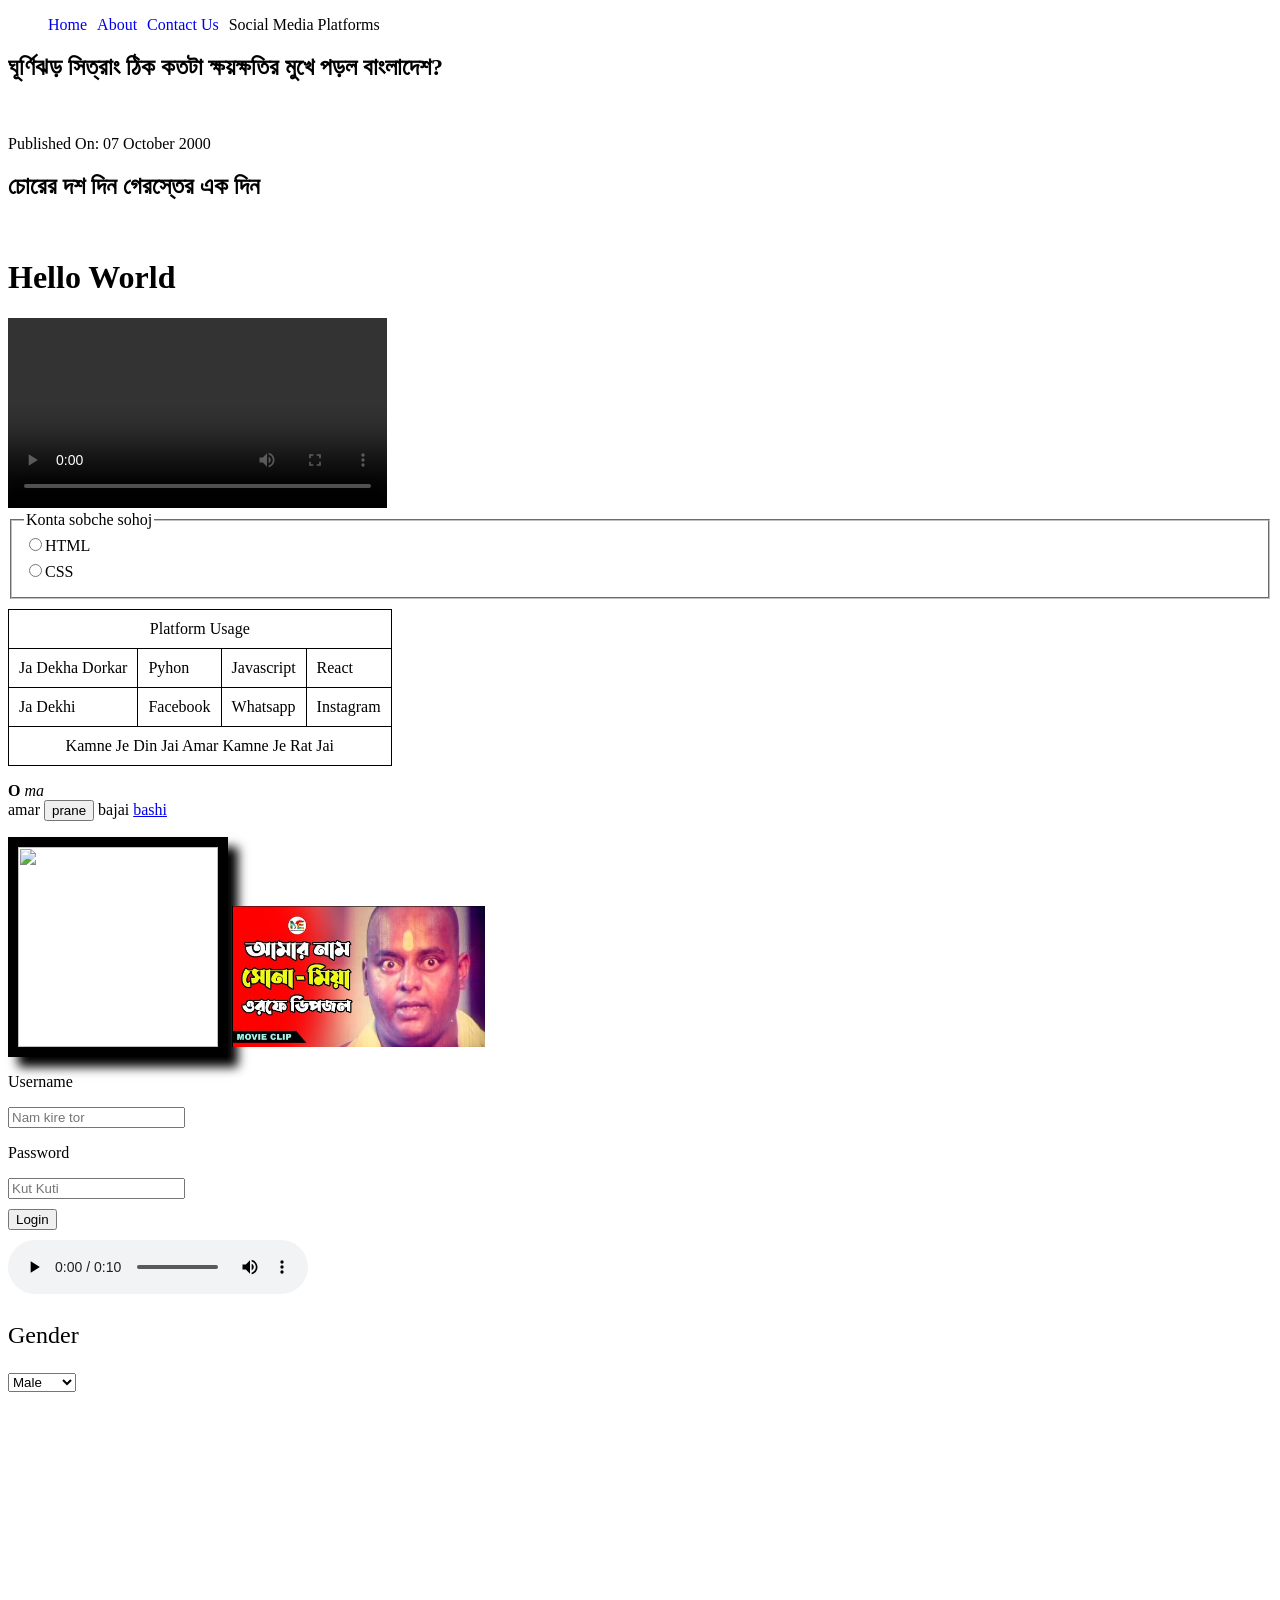
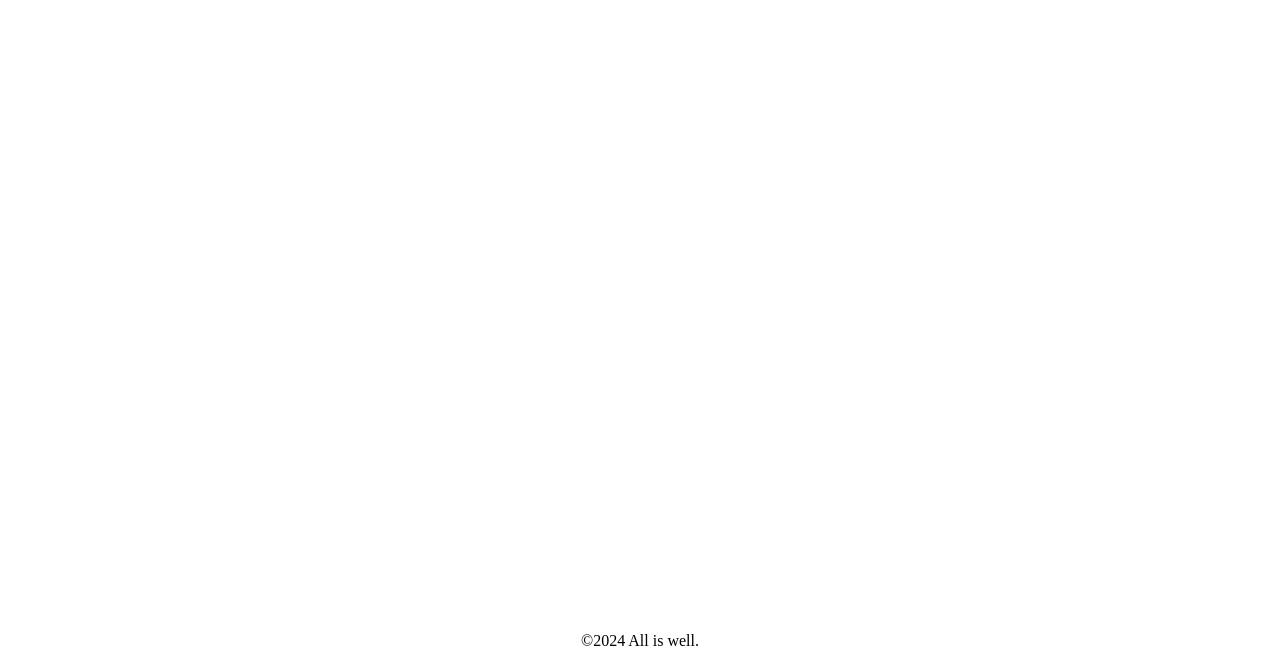
==== index.html @ 7460ce53 "nested" ====
<!DOCTYPE html>
<html lang="en">
<Head>
    <link rel="shortcut icon" href="icon.png" type="image/x-icon">
    <meta charset="UTF-8">
    <meta name="viewport" content="width=device-width, initial-scale=1.0">
    <title>Document</title>
    <title>Safin's Website</title>
    <link rel="stylesheet" href="style.css">
</head>
<body>
    <header>
        <nav>
            <ul>
                <li><a href="https://lh4.googleusercontent.com/proxy/v1Wdevp8mhg9aJlj54BKhjoPoRNLS_tbBX9Xky_tD5xveoHpwlW1k8zqFeaOGdZ6QMegIuy0GpU3fyIV5kY_n-kcK5vbFTVL8yssZ-4zGS1zYEEc2CpP0D5Kq6JPd0Hv2NAMqw">Home</a></li>
                <li><a href="https://encrypted-tbn0.gstatic.com/images?q=tbn:ANd9GcSo-8mjNae1LgYBU88Gi7bBDrqhJm6sW-gtSw&s">About</a></li>
                <li><a href="https://encrypted-tbn0.gstatic.com/images?q=tbn:ANd9GcTFYBenEjBP8RnsSHx1KmtR3Q2F3TvEbZ5gXw&s">Contact Us</a> </li>
                <li>Social Media Platforms 
                    <ul class="dropdown">
                    <li><a href="https://www.linkedin.com/in/ai-powered-social-selling-expert/">Linkedin</li>
                          
              <li><a href="https://www.facebook.com/junaidahmed.safin/">Facebook</a>
            
               <ul class="dropdown"><li> <a href="https://www.facebook.com/photo/?fbid=3526757797559113&set=a.1552734041628175">Facebook Cover</a>
            
                <ul class="dropdown"><li><a href="https://www.facebook.com/photo/?fbid=3201618736739689&set=a.1552734041628175">Toon App</a></li>
                    <li><a href="https://www.facebook.com/photo/?fbid=1704507863117458&set=a.1552734041628175">Thumbs Up</a></li>
                    <li><a href="https://www.facebook.com/photo/?fbid=1985966804971561&set=a.1552734041628175">Fear Of Books</a></li> 

                    </ul>
            
            </ul></li>
            
            
            </li>
                             </ul>

                    </ul>
                </nav>
    <main><article><h2>ঘূর্ণিঝড় সিত্রাং ঠিক কতটা ক্ষয়ক্ষতির মুখে পড়ল বাংলাদেশ?</h2><img src="https://i0.wp.com/www.memelate.com/wp-content/uploads/2022/10/Sitrang-Cyclone-Meme-Template-Coxsbazar.png?fit=450%2C338&ssl=1" alt=""><p> <time datetime="07-08-2000">Published On: 07 October 2000</time></p></article>
    <section><h2>চোরের দশ দিন গেরস্তের এক দিন</h2><img width="30%" src="https://i0.wp.com/www.memelate.com/wp-content/uploads/2022/11/chor-dancer-somoy-news.png?fit=1020%2C561&ssl=1" alt=""></section></main></header>
    <h1>Hello World</h1>
    <video controls src="developer.mp4" width="30%"></video>
    <fieldset><legend>Konta sobche sohoj</legend><label for="Html"><input type="radio" name="HTML" id="Html">HTML</label><br><label for="CSS"><input type="radio" name="HTML" id="Html">CSS</label></fieldset>
    <table>
   <thead><td colspan="4">Platform Usage</td><tfoot><tbody><tr><td>Ja Dekha Dorkar</td><td>Pyhon</td>
   <td>Javascript</td><td>React</td></tr><tr><td>Ja Dekhi</td><td>Facebook</td>
   <td>Whatsapp</td>
   <td>Instagram</td></tr></tbody><tfoot><td colspan="4">Kamne Je Din Jai Amar Kamne Je Rat Jai</td></tfoot></thead></table>
    <p><b>O</b> <i>ma</i> <br>amar <button>prane</button> bajai <a href="https://www.google.com/url?sa=i&url=https%3A%2F%2Fwww.ubuy.com.bd%2Fen%2Fproduct%2F1O7R9SPQ-royaltyroute-professional-bamboo-flute-indian-flute-c-tune-wood-wind-music-instrument-length-18-inch&psig=AOvVaw0DyDe3O0C8xB5o4jObmRyi&ust=1719997478969000&source=images&cd=vfe&opi=89978449&ved=0CBEQjRxqFwoTCLCyxoeAiIcDFQAAAAAdAAAAABAE">bashi</a></p>
    <img id="border" src="C:\Users\safin\Desktop\WebDevelopment\pranerbasi.jpeg"width="200" 
    height="200">
        <img src="dipjol.png" alt="" width=20%>
    <p>Username</p>
    <input type="text" placeholder="Nam kire tor">
    <p>Password</p><input type="password" placeholder="Kut Kuti"><br>
    <button style="margin-top: 10px;">Login</button><br>

<audio style="margin-top: 10px;" controls src="kutkutil.mp3"></audio>

    <br><p id="gender" style="font-size: x-large;">Gender</p><select style="margin-bottom: 100px ;" name="" id="">
        <option value="male">Male</option>
        <option value="female">Female</option>
        <option value="Lgbtq">LGBTQ</option>
    </select><br>
    <iframe height="720px" width=1280px src="https://www.youtube.com/embed/w8wrUEM_jGU" title="SHEZAN - BAAP MODE | Killaz Kulture" frameborder="0" allow="accelerometer; autoplay; clipboard-write; encrypted-media; gyroscope; picture-in-picture; web-share" referrerpolicy="strict-origin-when-cross-origin" allowfullscreen></iframe>
    <footer><p>&copy;2024 All is  well.</p></footer>
</body>
</html>
---- style.css ----
#border{ box-shadow: 10px 10px 10px; border: solid 10px;
    animation: color 5s infinite linear;
  
  }
  @keyframes color {
    12.5% {
      color: #FF0000;
    }
    25% {
      color: #FFA500;
    }
    37.5% {
      color: #FFFF00;
    }
    50% {
      color: #7FFF00;
    }
    62.5% {
      color: #00FFFF;
    }
    75% {
      color: #0000FF;
    }
    87.5% {
      color: #9932CC;
    }
    100% {
      color: #FF1493;
    }
  }
          #gender {
    animation: color 5s infinite linear;
  
  }
  @keyframes color {
    12.5% {
      color: #FF0000;
    }
    25% {
      color: #FFA500;
    }
    37.5% {
      color: #FFFF00;
    }
    50% {
      color: #7FFF00;
    }
    62.5% {
      color: #00FFFF;
    }
    75% {
      color: #0000FF;
    }
    87.5% {
      color: #9932CC;
    }
    100% {
      color: #FF1493;
    }
  }
nav > ul > li {display: inline;margin-right: 10px;}
nav > ul > li > a {text-decoration: none;}
#Html {margin-bottom: 10px;}
footer {text-align: center;margin: 10px;}
table{border-collapse: collapse;}
td {border: 1px solid black;padding: 10px;}
thead{text-align: center;}
fieldset {margin-bottom: 10px;}
tfoot{text-align: center;}
nav > ul > li :hover{background-color: rgba(102, 51, 153, 0.342);}
nav > ul {display: flex;}
.dropdown {display: none;list-style: none;}

nav ul li :hover {display: block;}

nav  ul :hover > .dropdown {display: block;}

nav  ul :hover > .dropdown {display: block;}
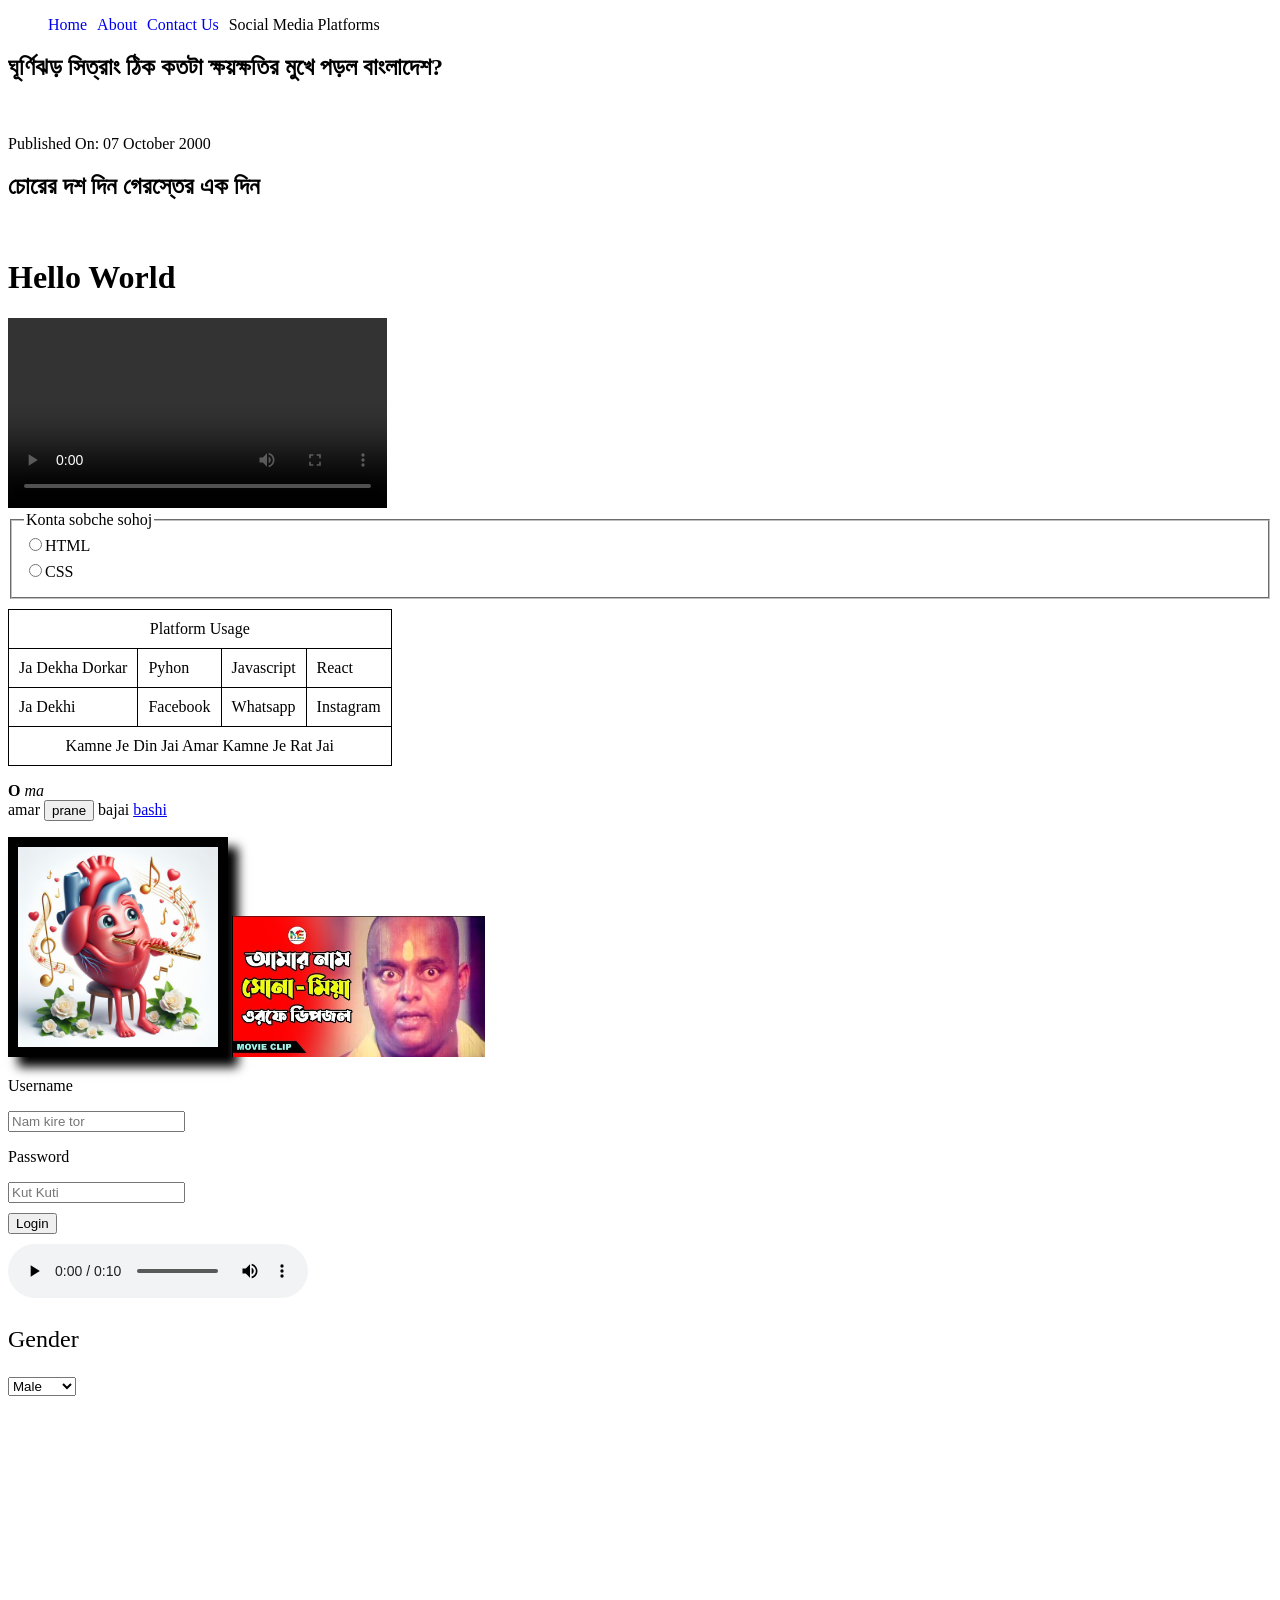
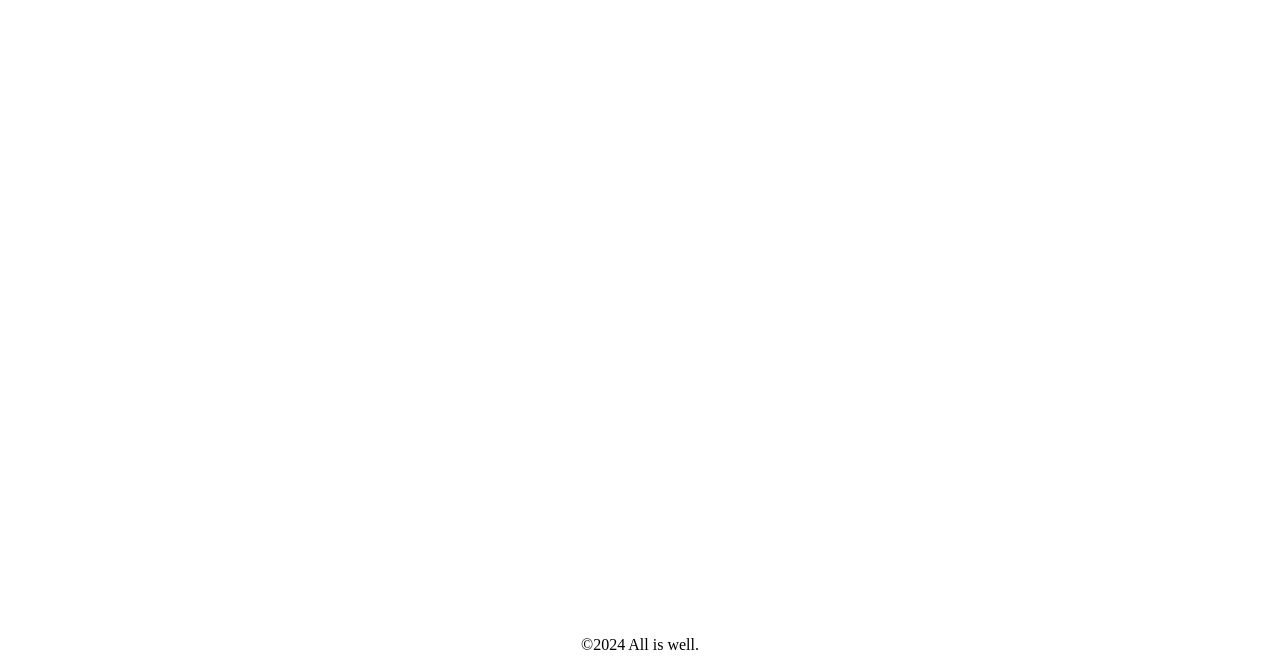
==== commit 368428cd: "praner bashi path was wrong" ====
--- a/index.html
+++ b/index.html
@@ -49,7 +49,7 @@
    <td>Whatsapp</td>
    <td>Instagram</td></tr></tbody><tfoot><td colspan="4">Kamne Je Din Jai Amar Kamne Je Rat Jai</td></tfoot></thead></table>
     <p><b>O</b> <i>ma</i> <br>amar <button>prane</button> bajai <a href="https://www.google.com/url?sa=i&url=https%3A%2F%2Fwww.ubuy.com.bd%2Fen%2Fproduct%2F1O7R9SPQ-royaltyroute-professional-bamboo-flute-indian-flute-c-tune-wood-wind-music-instrument-length-18-inch&psig=AOvVaw0DyDe3O0C8xB5o4jObmRyi&ust=1719997478969000&source=images&cd=vfe&opi=89978449&ved=0CBEQjRxqFwoTCLCyxoeAiIcDFQAAAAAdAAAAABAE">bashi</a></p>
-    <img id="border" src="C:\Users\safin\Desktop\WebDevelopment\pranerbasi.jpeg"width="200" 
+    <img id="border" src="pranerbasi.jpeg"width="200" 
     height="200">
         <img src="dipjol.png" alt="" width=20%>
     <p>Username</p>
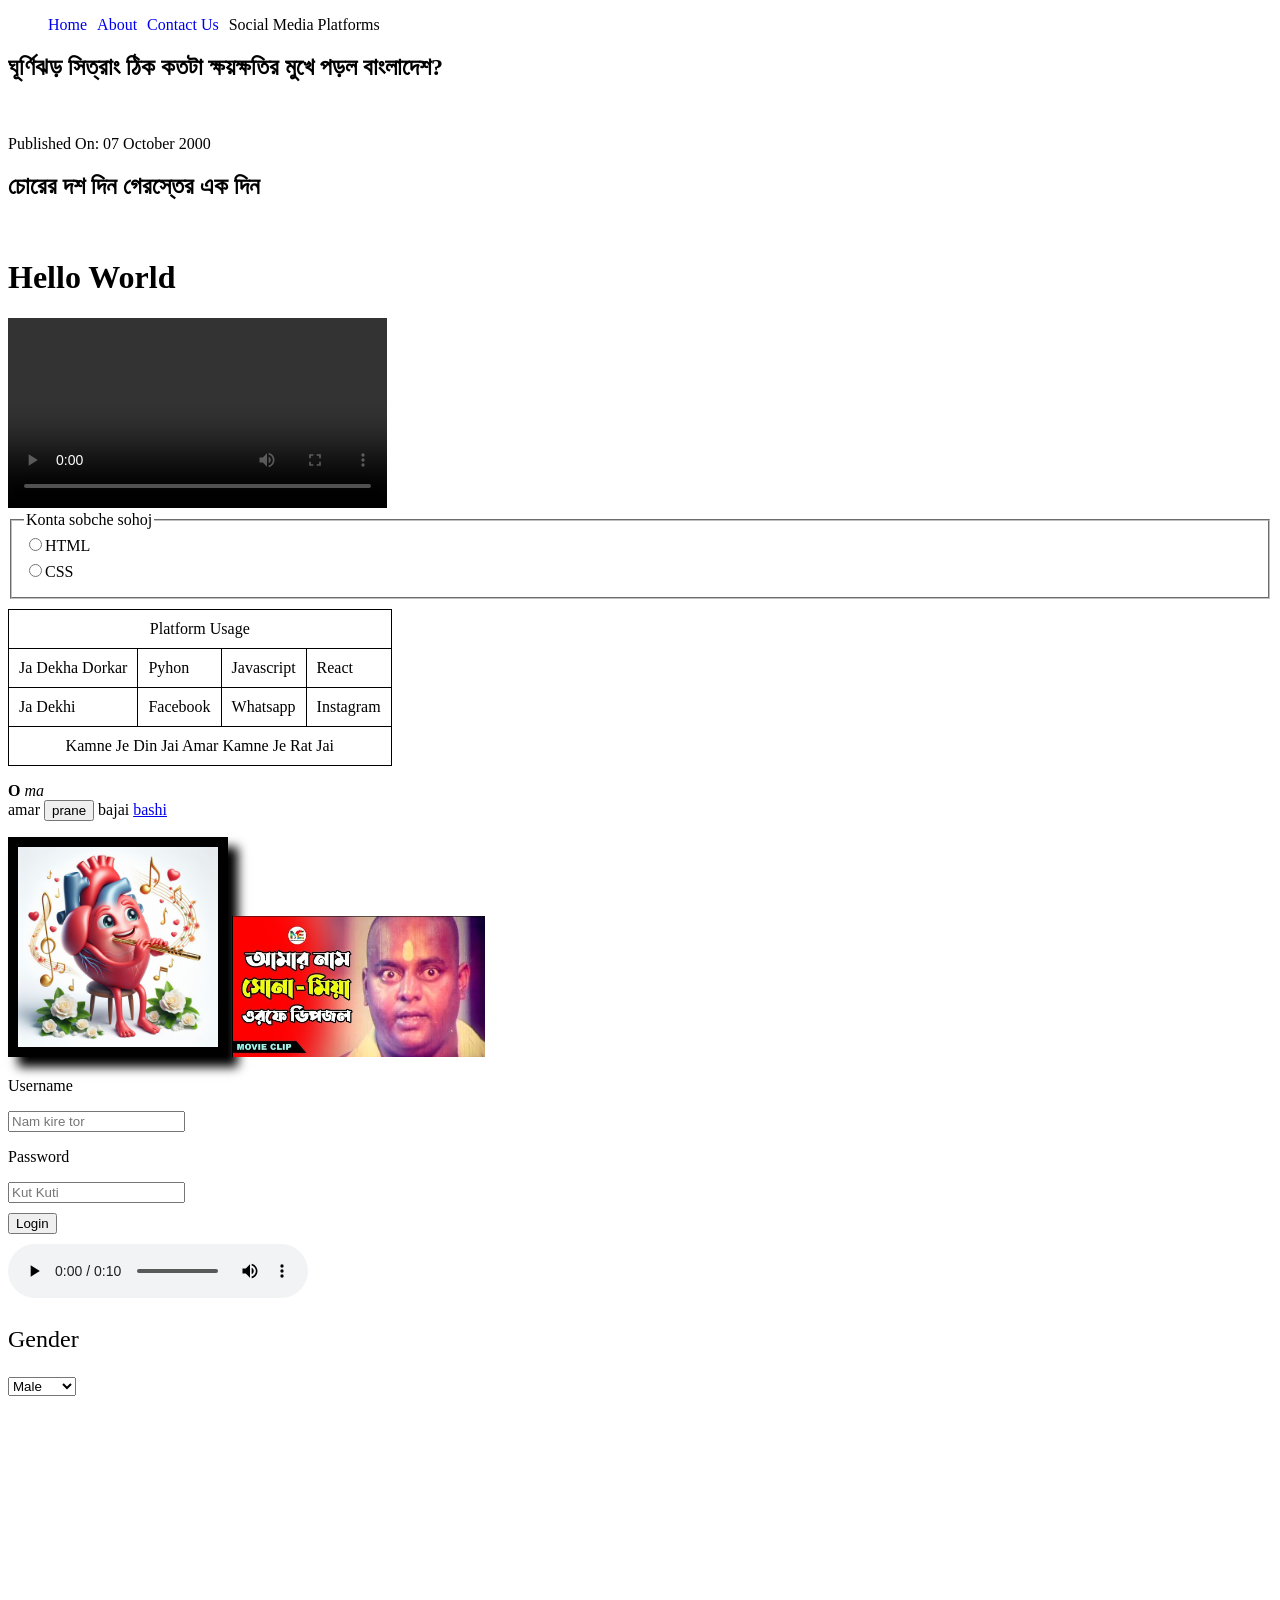
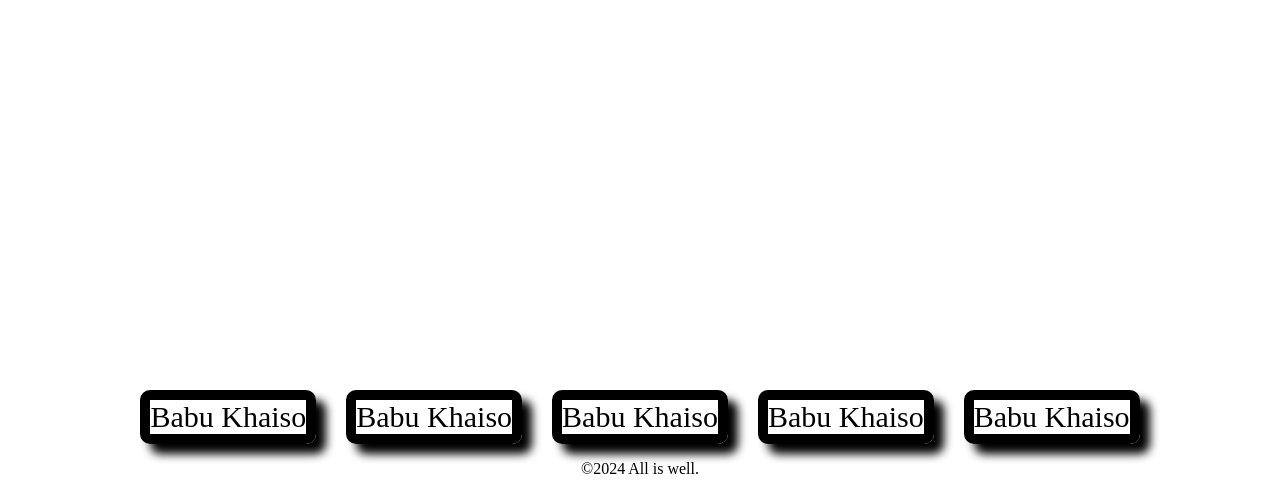
==== commit cadbe56a: "flex" ====
--- a/index.html
+++ b/index.html
@@ -5,7 +5,6 @@
     <link rel="shortcut icon" href="icon.png" type="image/x-icon">
     <meta charset="UTF-8">
     <meta name="viewport" content="width=device-width, initial-scale=1.0">
-    <title>Document</title>
     <title>Safin's Website</title>
     <link rel="stylesheet" href="style.css">
 </head>
@@ -64,7 +63,17 @@
         <option value="female">Female</option>
         <option value="Lgbtq">LGBTQ</option>
     </select><br>
-    <iframe height="720px" width=1280px src="https://www.youtube.com/embed/w8wrUEM_jGU" title="SHEZAN - BAAP MODE | Killaz Kulture" frameborder="0" allow="accelerometer; autoplay; clipboard-write; encrypted-media; gyroscope; picture-in-picture; web-share" referrerpolicy="strict-origin-when-cross-origin" allowfullscreen></iframe>
+    <iframe height="480" width="640" src="https://www.youtube.com/embed/w8wrUEM_jGU" title="SHEZAN - BAAP MODE | Killaz Kulture" frameborder="0" allow="accelerometer; autoplay; clipboard-write; encrypted-media; gyroscope; picture-in-picture; web-share" referrerpolicy="strict-origin-when-cross-origin" allowfullscreen></iframe>
+
+    <section class="parent">
+
+    <div class="child">Babu Khaiso</div>
+    <div class="child">Babu Khaiso</div>
+    <div class="child">Babu Khaiso</div>
+    <div class="child">Babu Khaiso</div>
+    <div class="child">Babu Khaiso</div>
+    
+    </section>
     <footer><p>&copy;2024 All is  well.</p></footer>
 </body>
 </html>
--- a/style.css
+++ b/style.css
@@ -2,7 +2,7 @@
     animation: color 5s infinite linear;
   
   }
-  @keyframes color {
+ .child @keyframes color {
     12.5% {
       color: #FF0000;
     }
@@ -77,4 +77,8 @@
 
 nav  ul :hover > .dropdown {display: block;}
 
+.parent{font-size: 30px;display: flex;margin-top: 10px;gap: 30px;justify-content: center;}
 
+.child {border: 10px solid;border-radius: 10px;box-shadow: 10px 10px 10px;animation: color 5s infinite linear;}
+
+
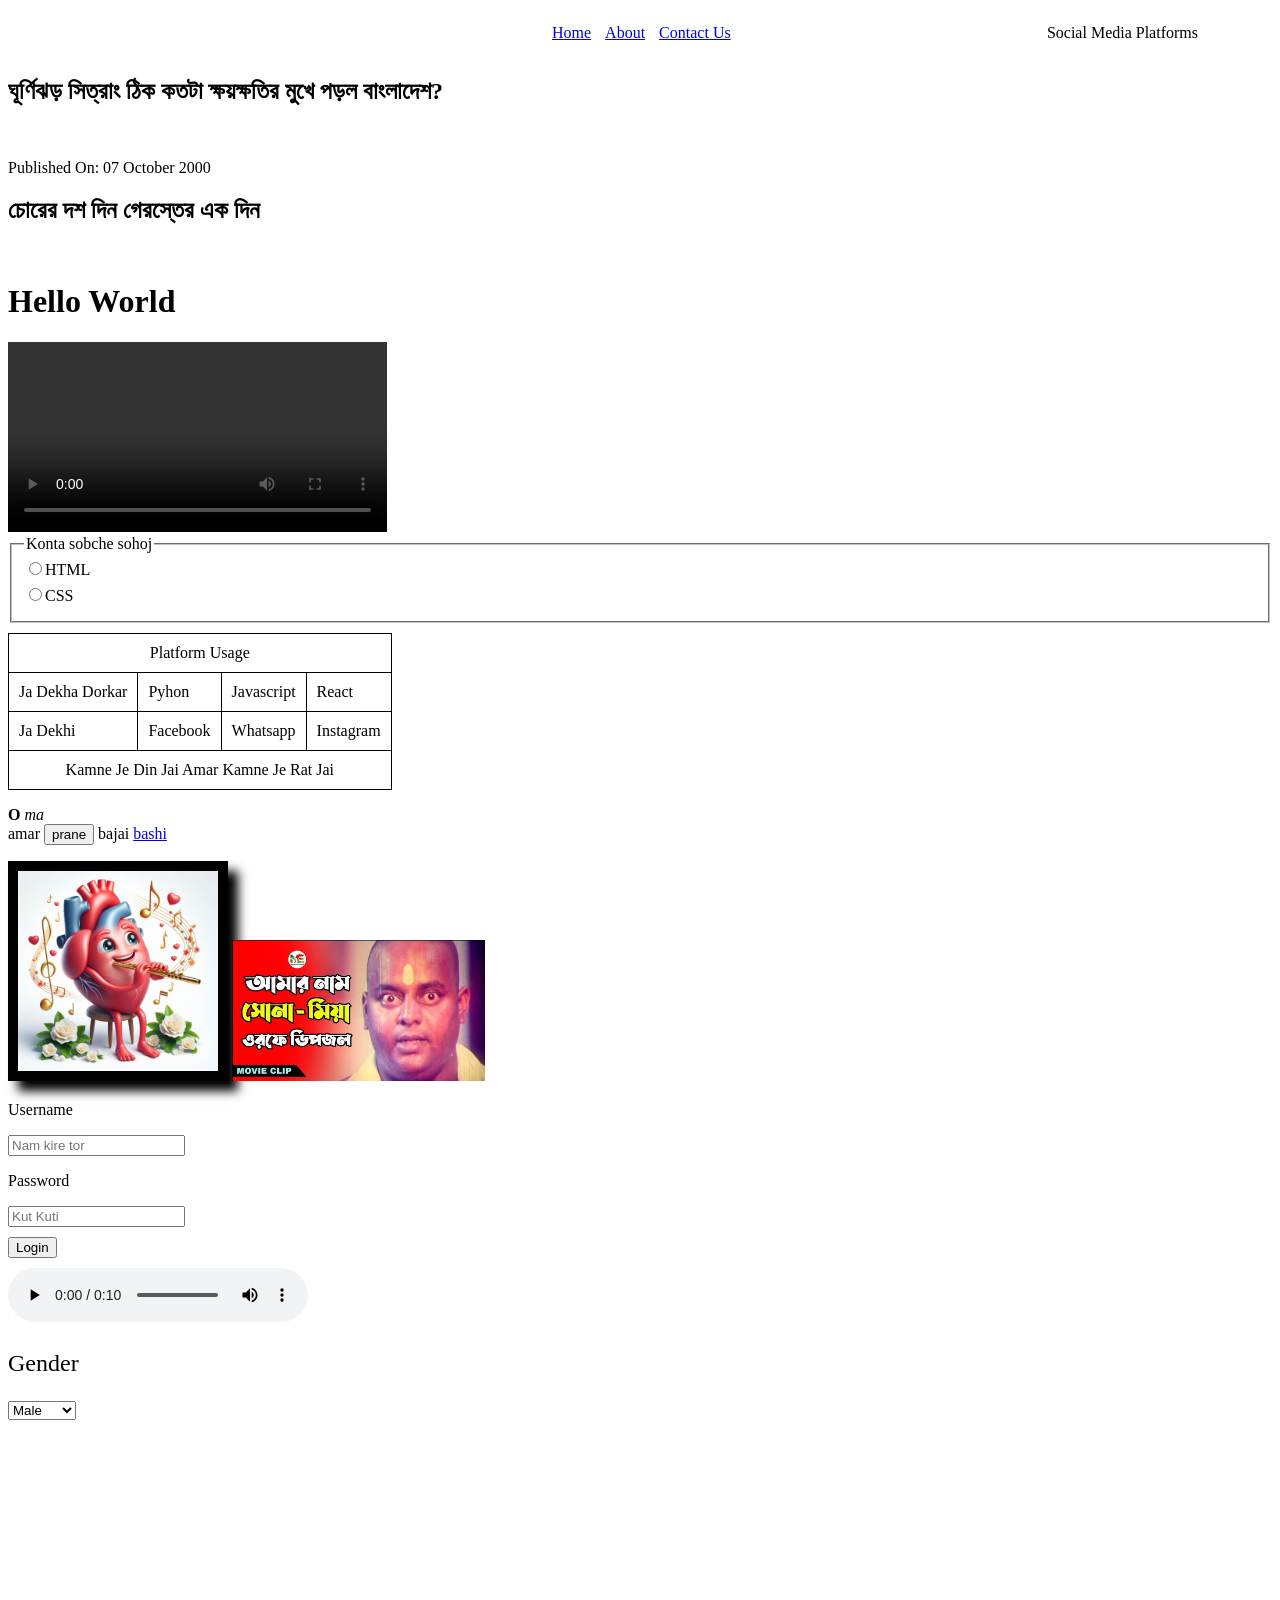
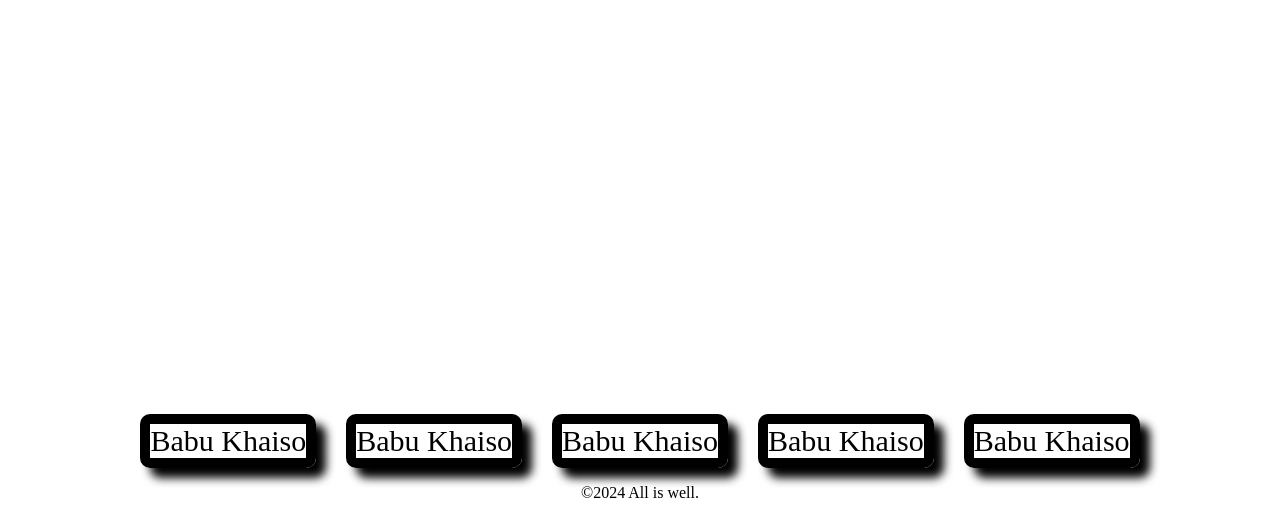
==== commit c2ae1d2e: "2nd branch" ====
--- a/index.html
+++ b/index.html
@@ -10,11 +10,11 @@
 </head>
 <body>
     <header>
-        <nav>
+        <nav class="navigation-bar">
+            <ul class="first-three">                <li><a href="https://lh4.googleusercontent.com/proxy/v1Wdevp8mhg9aJlj54BKhjoPoRNLS_tbBX9Xky_tD5xveoHpwlW1k8zqFeaOGdZ6QMegIuy0GpU3fyIV5kY_n-kcK5vbFTVL8yssZ-4zGS1zYEEc2CpP0D5Kq6JPd0Hv2NAMqw">Home</a></li>
+                <li><a href="https://encrypted-tbn0.gstatic.com/images?q=tbn:ANd9GcSo-8mjNae1LgYBU88Gi7bBDrqhJm6sW-gtSw&s">About</a></li>
+                <li><a href="https://encrypted-tbn0.gstatic.com/images?q=tbn:ANd9GcTFYBenEjBP8RnsSHx1KmtR3Q2F3TvEbZ5gXw&s">Contact Us</a> </li></ul>
             <ul>
-                <li><a href="https://lh4.googleusercontent.com/proxy/v1Wdevp8mhg9aJlj54BKhjoPoRNLS_tbBX9Xky_tD5xveoHpwlW1k8zqFeaOGdZ6QMegIuy0GpU3fyIV5kY_n-kcK5vbFTVL8yssZ-4zGS1zYEEc2CpP0D5Kq6JPd0Hv2NAMqw">Home</a></li>
-                <li><a href="https://encrypted-tbn0.gstatic.com/images?q=tbn:ANd9GcSo-8mjNae1LgYBU88Gi7bBDrqhJm6sW-gtSw&s">About</a></li>
-                <li><a href="https://encrypted-tbn0.gstatic.com/images?q=tbn:ANd9GcTFYBenEjBP8RnsSHx1KmtR3Q2F3TvEbZ5gXw&s">Contact Us</a> </li>
                 <li>Social Media Platforms 
                     <ul class="dropdown">
                     <li><a href="https://www.linkedin.com/in/ai-powered-social-selling-expert/">Linkedin</li>
@@ -52,8 +52,8 @@
     height="200">
         <img src="dipjol.png" alt="" width=20%>
     <p>Username</p>
-    <input type="text" placeholder="Nam kire tor">
-    <p>Password</p><input type="password" placeholder="Kut Kuti"><br>
+    <input class="textbox" type="text" placeholder="Nam kire tor">
+    <p>Password</p><input class="textbox" type="password" placeholder="Kut Kuti"><br>
     <button style="margin-top: 10px;">Login</button><br>
 
 <audio style="margin-top: 10px;" controls src="kutkutil.mp3"></audio>
@@ -64,6 +64,7 @@
         <option value="Lgbtq">LGBTQ</option>
     </select><br>
     <iframe height="480" width="640" src="https://www.youtube.com/embed/w8wrUEM_jGU" title="SHEZAN - BAAP MODE | Killaz Kulture" frameborder="0" allow="accelerometer; autoplay; clipboard-write; encrypted-media; gyroscope; picture-in-picture; web-share" referrerpolicy="strict-origin-when-cross-origin" allowfullscreen></iframe>
+
 
     <section class="parent">
 
--- a/style.css
+++ b/style.css
@@ -58,8 +58,7 @@
       color: #FF1493;
     }
   }
-nav > ul > li {display: inline;margin-right: 10px;}
-nav > ul > li > a {text-decoration: none;}
+nav > ul > li {text-decoration: none;display: inline-block;margin-right: 10px;}
 #Html {margin-bottom: 10px;}
 footer {text-align: center;margin: 10px;}
 table{border-collapse: collapse;}
@@ -67,18 +66,31 @@
 thead{text-align: center;}
 fieldset {margin-bottom: 10px;}
 tfoot{text-align: center;}
-nav > ul > li :hover{background-color: rgba(102, 51, 153, 0.342);}
-nav > ul {display: flex;}
+nav > ul {display: inline-block;}
 .dropdown {display: none;list-style: none;}
 
 nav ul li :hover {display: block;}
 
 nav  ul :hover > .dropdown {display: block;}
 
-nav  ul :hover > .dropdown {display: block;}
 
 .parent{font-size: 30px;display: flex;margin-top: 10px;gap: 30px;justify-content: center;}
 
 .child {border: 10px solid;border-radius: 10px;box-shadow: 10px 10px 10px;animation: color 5s infinite linear;}
 
+.navigation-bar{max-width: 1200px;text-align: end;}
 
+.first-three{position: absolute;left: 40%;}
+
+.textbox:hover{border-radius: 20%;border-color: #FF0000;border-width: 5px;color: green;}
+
+
+
+
+
+
+
+
+
+
+
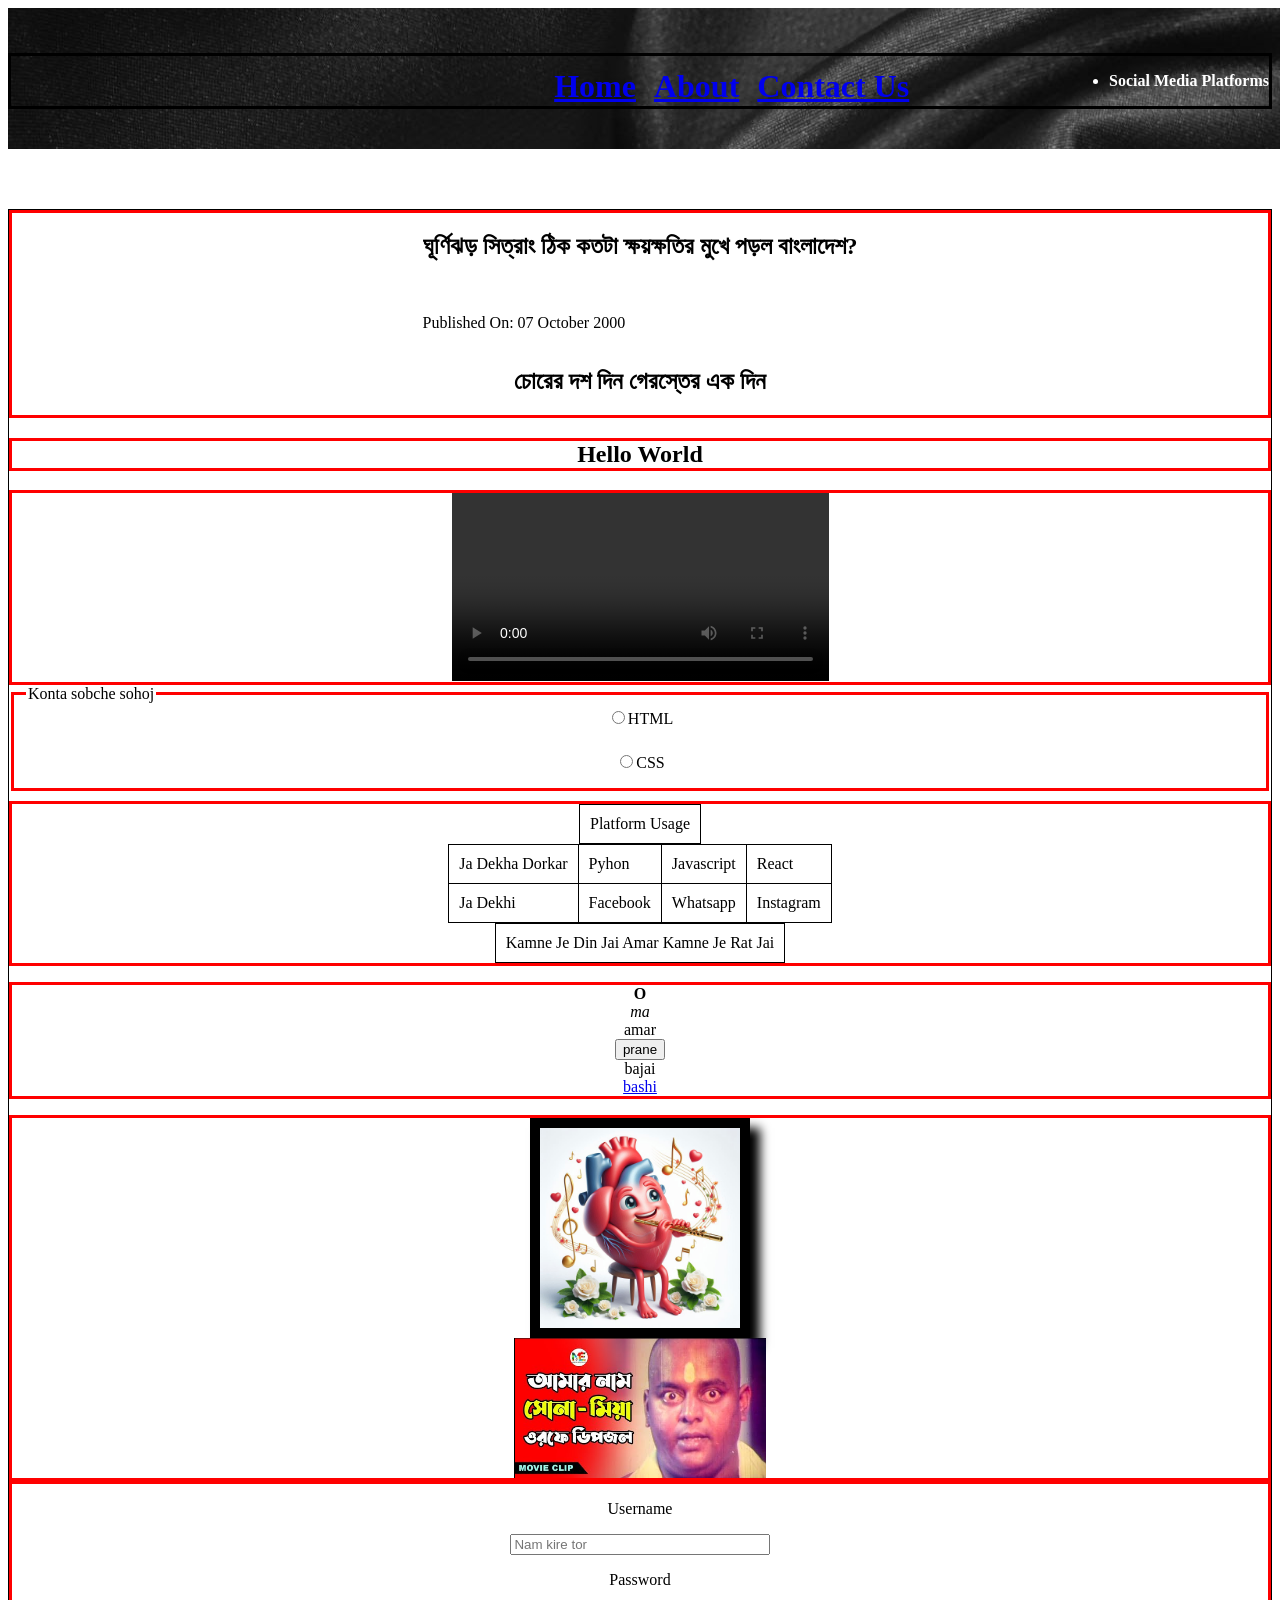
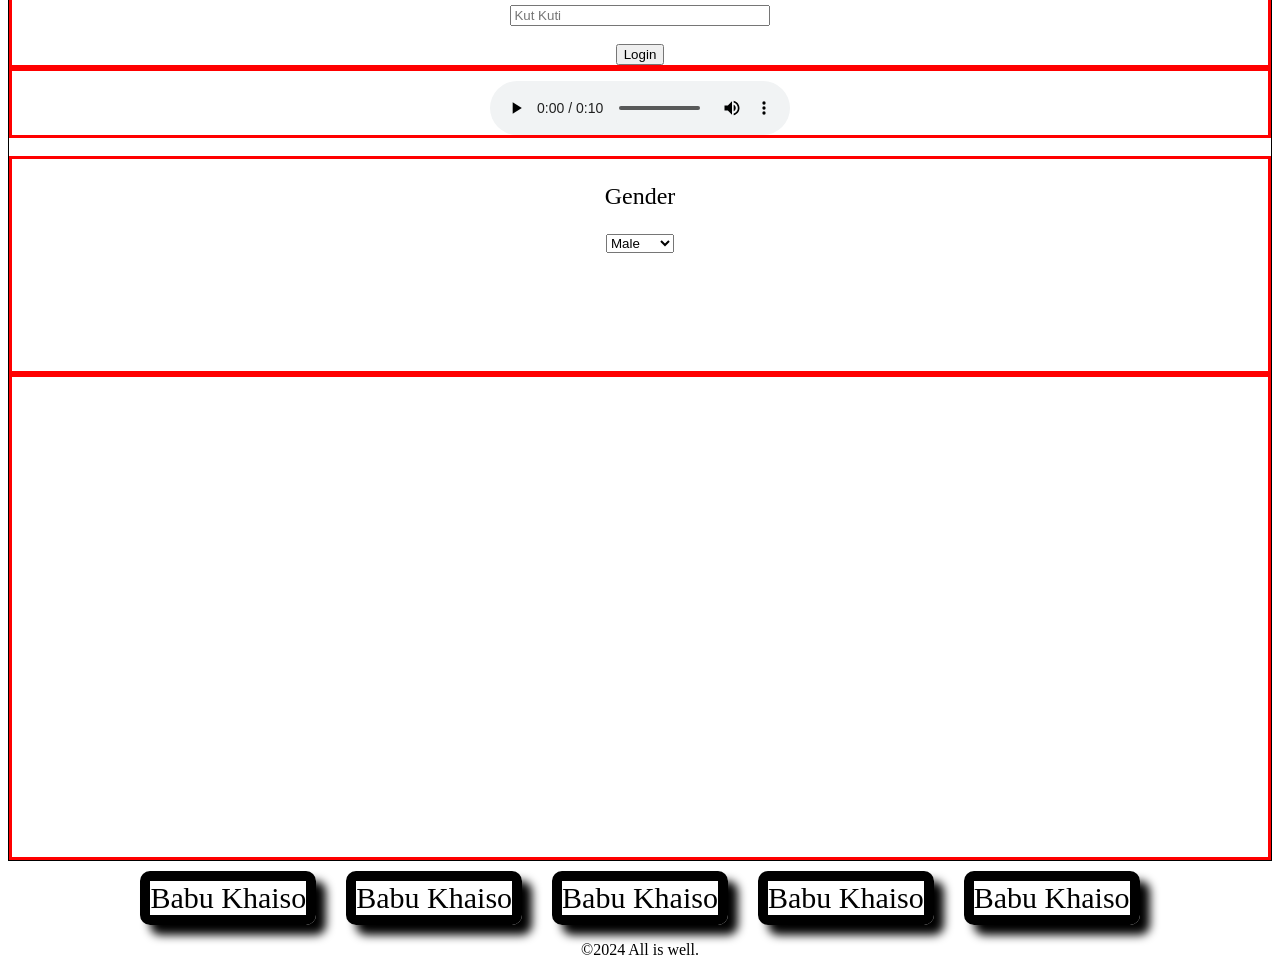
==== commit 5fb43c84: "centered and fully re designed" ====
--- a/index.html
+++ b/index.html
@@ -8,14 +8,17 @@
     <title>Safin's Website</title>
     <link rel="stylesheet" href="style.css">
 </head>
-<body>
-    <header>
+<body><div>
+    <img src="licensed-image.jpg" alt="">
+    <header id="nav-bg-img">
+        
         <nav class="navigation-bar">
-            <ul class="first-three">                <li><a href="https://lh4.googleusercontent.com/proxy/v1Wdevp8mhg9aJlj54BKhjoPoRNLS_tbBX9Xky_tD5xveoHpwlW1k8zqFeaOGdZ6QMegIuy0GpU3fyIV5kY_n-kcK5vbFTVL8yssZ-4zGS1zYEEc2CpP0D5Kq6JPd0Hv2NAMqw">Home</a></li>
-                <li><a href="https://encrypted-tbn0.gstatic.com/images?q=tbn:ANd9GcSo-8mjNae1LgYBU88Gi7bBDrqhJm6sW-gtSw&s">About</a></li>
-                <li><a href="https://encrypted-tbn0.gstatic.com/images?q=tbn:ANd9GcTFYBenEjBP8RnsSHx1KmtR3Q2F3TvEbZ5gXw&s">Contact Us</a> </li></ul>
-            <ul>
-                <li>Social Media Platforms 
+            <ul class="first-three">                <li><a href="https://lh4.googleusercontent.com/proxy/v1Wdevp8mhg9aJlj54BKhjoPoRNLS_tbBX9Xky_tD5xveoHpwlW1k8zqFeaOGdZ6QMegIuy0GpU3fyIV5kY_n-kcK5vbFTVL8yssZ-4zGS1zYEEc2CpP0D5Kq6JPd0Hv2NAMqw"><b>Home</b></a></li>
+                <li><a href="https://encrypted-tbn0.gstatic.com/images?q=tbn:ANd9GcSo-8mjNae1LgYBU88Gi7bBDrqhJm6sW-gtSw&s"><b>About</b></a></li>
+                <li><a href="https://encrypted-tbn0.gstatic.com/images?q=tbn:ANd9GcTFYBenEjBP8RnsSHx1KmtR3Q2F3TvEbZ5gXw&s"><b>Contact Us</b></a> </li></ul>
+            <div>
+                <ul id="dropdown-color">
+                <li><b>Social Media Platforms</b> 
                     <ul class="dropdown">
                     <li><a href="https://www.linkedin.com/in/ai-powered-social-selling-expert/">Linkedin</li>
                           
@@ -28,42 +31,44 @@
                     <li><a href="https://www.facebook.com/photo/?fbid=1985966804971561&set=a.1552734041628175">Fear Of Books</a></li> 
 
                     </ul>
-            
+                    
             </ul></li>
             
             
             </li>
                              </ul>
-
+                             
                     </ul>
-                </nav>
-    <main><article><h2>ঘূর্ণিঝড় সিত্রাং ঠিক কতটা ক্ষয়ক্ষতির মুখে পড়ল বাংলাদেশ?</h2><img src="https://i0.wp.com/www.memelate.com/wp-content/uploads/2022/10/Sitrang-Cyclone-Meme-Template-Coxsbazar.png?fit=450%2C338&ssl=1" alt=""><p> <time datetime="07-08-2000">Published On: 07 October 2000</time></p></article>
-    <section><h2>চোরের দশ দিন গেরস্তের এক দিন</h2><img width="30%" src="https://i0.wp.com/www.memelate.com/wp-content/uploads/2022/11/chor-dancer-somoy-news.png?fit=1020%2C561&ssl=1" alt=""></section></main></header>
-    <h1>Hello World</h1>
-    <video controls src="developer.mp4" width="30%"></video>
-    <fieldset><legend>Konta sobche sohoj</legend><label for="Html"><input type="radio" name="HTML" id="Html">HTML</label><br><label for="CSS"><input type="radio" name="HTML" id="Html">CSS</label></fieldset>
-    <table>
+                    
+                </nav></div></header></div>
+    <section class="align-everything"><main class="centered"><article><h2>ঘূর্ণিঝড় সিত্রাং ঠিক কতটা ক্ষয়ক্ষতির মুখে পড়ল বাংলাদেশ?</h2><img src="https://i0.wp.com/www.memelate.com/wp-content/uploads/2022/10/Sitrang-Cyclone-Meme-Template-Coxsbazar.png?fit=450%2C338&ssl=1" alt=""><p> <time datetime="07-08-2000">Published On: 07 October 2000</time></p></article>
+    <h2>চোরের দশ দিন গেরস্তের এক দিন</h2><img width="35%" src="https://i0.wp.com/www.memelate.com/wp-content/uploads/2022/11/chor-dancer-somoy-news.png?fit=1020%2C561&ssl=1" alt=""></main>
+    <h1 class="centered">Hello World</h1>
+    <div class="centered"><video controls src="developer.mp4" width="30%"></video></div>
+    <fieldset class="centered"><legend>Konta sobche sohoj</legend><label for="Html"><input type="radio" name="HTML" id="Html">HTML</label><br><label for="CSS"><input type="radio" name="HTML" id="Html">CSS</label></fieldset>
+    <table class="centered">
    <thead><td colspan="4">Platform Usage</td><tfoot><tbody><tr><td>Ja Dekha Dorkar</td><td>Pyhon</td>
    <td>Javascript</td><td>React</td></tr><tr><td>Ja Dekhi</td><td>Facebook</td>
    <td>Whatsapp</td>
    <td>Instagram</td></tr></tbody><tfoot><td colspan="4">Kamne Je Din Jai Amar Kamne Je Rat Jai</td></tfoot></thead></table>
-    <p><b>O</b> <i>ma</i> <br>amar <button>prane</button> bajai <a href="https://www.google.com/url?sa=i&url=https%3A%2F%2Fwww.ubuy.com.bd%2Fen%2Fproduct%2F1O7R9SPQ-royaltyroute-professional-bamboo-flute-indian-flute-c-tune-wood-wind-music-instrument-length-18-inch&psig=AOvVaw0DyDe3O0C8xB5o4jObmRyi&ust=1719997478969000&source=images&cd=vfe&opi=89978449&ved=0CBEQjRxqFwoTCLCyxoeAiIcDFQAAAAAdAAAAABAE">bashi</a></p>
+    <p class="centered"><b>O</b> <i>ma</i> amar <button>prane</button> bajai <a href="https://www.google.com/url?sa=i&url=https%3A%2F%2Fwww.ubuy.com.bd%2Fen%2Fproduct%2F1O7R9SPQ-royaltyroute-professional-bamboo-flute-indian-flute-c-tune-wood-wind-music-instrument-length-18-inch&psig=AOvVaw0DyDe3O0C8xB5o4jObmRyi&ust=1719997478969000&source=images&cd=vfe&opi=89978449&ved=0CBEQjRxqFwoTCLCyxoeAiIcDFQAAAAAdAAAAABAE">bashi</a></p><div class="centered">
     <img id="border" src="pranerbasi.jpeg"width="200" 
     height="200">
-        <img src="dipjol.png" alt="" width=20%>
+        <img src="dipjol.png" alt="" width=20%></div>
+        <div class="centered">
     <p>Username</p>
     <input class="textbox" type="text" placeholder="Nam kire tor">
     <p>Password</p><input class="textbox" type="password" placeholder="Kut Kuti"><br>
-    <button style="margin-top: 10px;">Login</button><br>
+    <button onclick="login1()">Login</button></div>
+    <div class="centered">
+<audio style="margin-top: 10px;" controls src="kutkutil.mp3"></audio></div>
 
-<audio style="margin-top: 10px;" controls src="kutkutil.mp3"></audio>
-
-    <br><p id="gender" style="font-size: x-large;">Gender</p><select style="margin-bottom: 100px ;" name="" id="">
+    <br> <div class="centered"><p id="gender" style="font-size: x-large;">Gender</p><select style="margin-bottom: 100px ;" name="" id="">
         <option value="male">Male</option>
         <option value="female">Female</option>
         <option value="Lgbtq">LGBTQ</option>
-    </select><br>
-    <iframe height="480" width="640" src="https://www.youtube.com/embed/w8wrUEM_jGU" title="SHEZAN - BAAP MODE | Killaz Kulture" frameborder="0" allow="accelerometer; autoplay; clipboard-write; encrypted-media; gyroscope; picture-in-picture; web-share" referrerpolicy="strict-origin-when-cross-origin" allowfullscreen></iframe>
+    </select><br></div><div class="centered">
+    <iframe height="480" width="640" src="https://www.youtube.com/embed/w8wrUEM_jGU" title="SHEZAN - BAAP MODE | Killaz Kulture" frameborder="0" allow="accelerometer; autoplay; clipboard-write; encrypted-media; gyroscope; picture-in-picture; web-share" referrerpolicy="strict-origin-when-cross-origin" allowfullscreen></iframe></div></section>
 
 
     <section class="parent">
@@ -75,6 +80,8 @@
     <div class="child">Babu Khaiso</div>
     
     </section>
-    <footer><p>&copy;2024 All is  well.</p></footer>
+
+    <script>function login1(){alert("plane e choirachi");}</script>
+    <footer><p>&copy;2024 All is well.</p></footer>
 </body>
-</html>+</html>
--- a/style.css
+++ b/style.css
@@ -67,7 +67,9 @@
 fieldset {margin-bottom: 10px;}
 tfoot{text-align: center;}
 nav > ul {display: inline-block;}
-.dropdown {display: none;list-style: none;}
+.dropdown {display: none;list-style: none;font-size;}
+
+.dropdown :visited{color: #ffffff;}
 
 nav ul li :hover {display: block;}
 
@@ -78,11 +80,24 @@
 
 .child {border: 10px solid;border-radius: 10px;box-shadow: 10px 10px 10px;animation: color 5s infinite linear;}
 
-.navigation-bar{max-width: 1200px;text-align: end;}
+.navigation-bar{position: relative;display: flex;justify-content: end;}
 
-.first-three{position: absolute;left: 40%;}
+.first-three{color: #ffffff; position: absolute;left: 40%;font-size: xx-large;top: -40%;color: whitesmoke;}
+.textbox{width: 20%;margin: auto;}
+.textbox:hover{border-radius: 20%;border-color: #FF0000;border-width: 5px;color: green;}
 
-.textbox:hover{border-radius: 20%;border-color: #FF0000;border-width: 5px;color: green;}
+.align-everything{border: 1px solid black;display: flex;flex-direction: column;}
+
+.centered{border: solid red;display: flex;align-items: center;justify-content: space-evenly;flex-direction: column;}
+
+
+#nav-bg-img{border: solid black;transform: translateY(-100px);}
+
+.first-three :visited {color: #ffffff;}
+
+#navigation-bar-img{object-fit: cover;}
+
+#dropdown-color {color: #ffffff;}
 
 
 
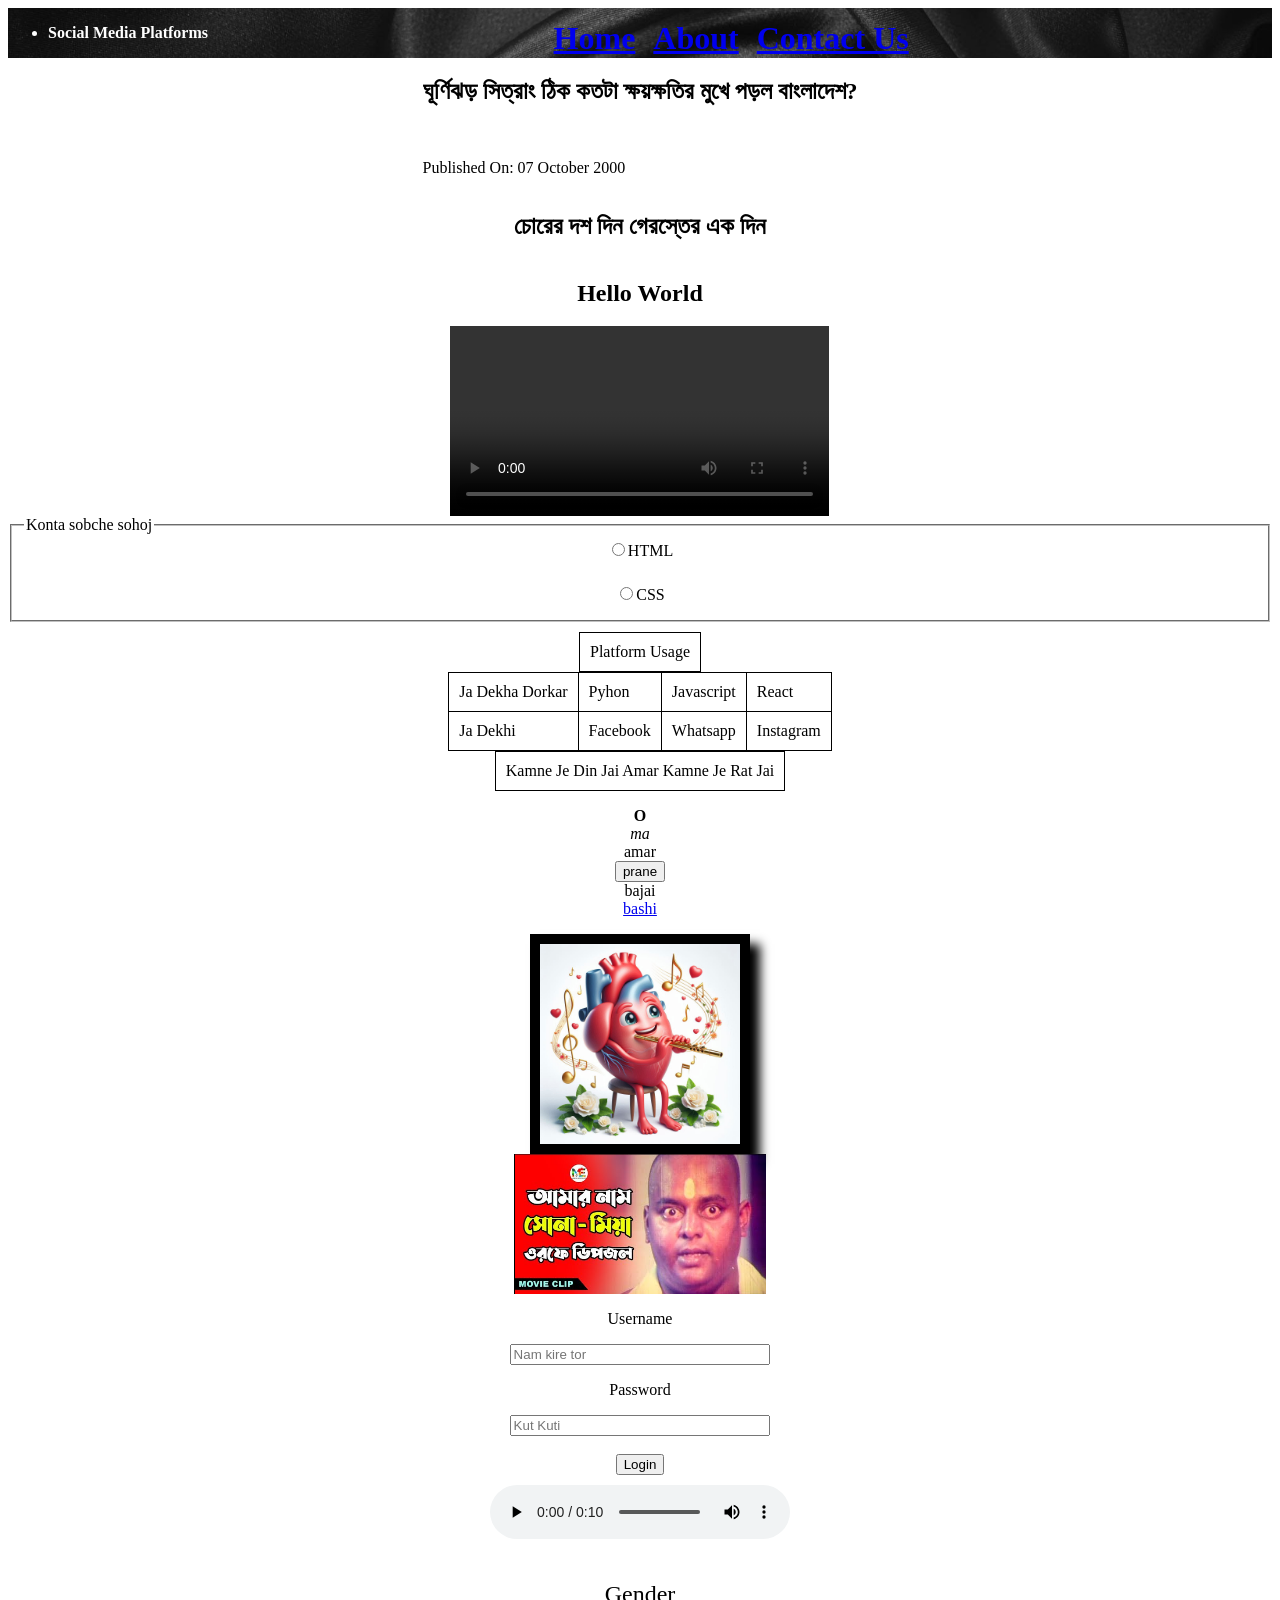
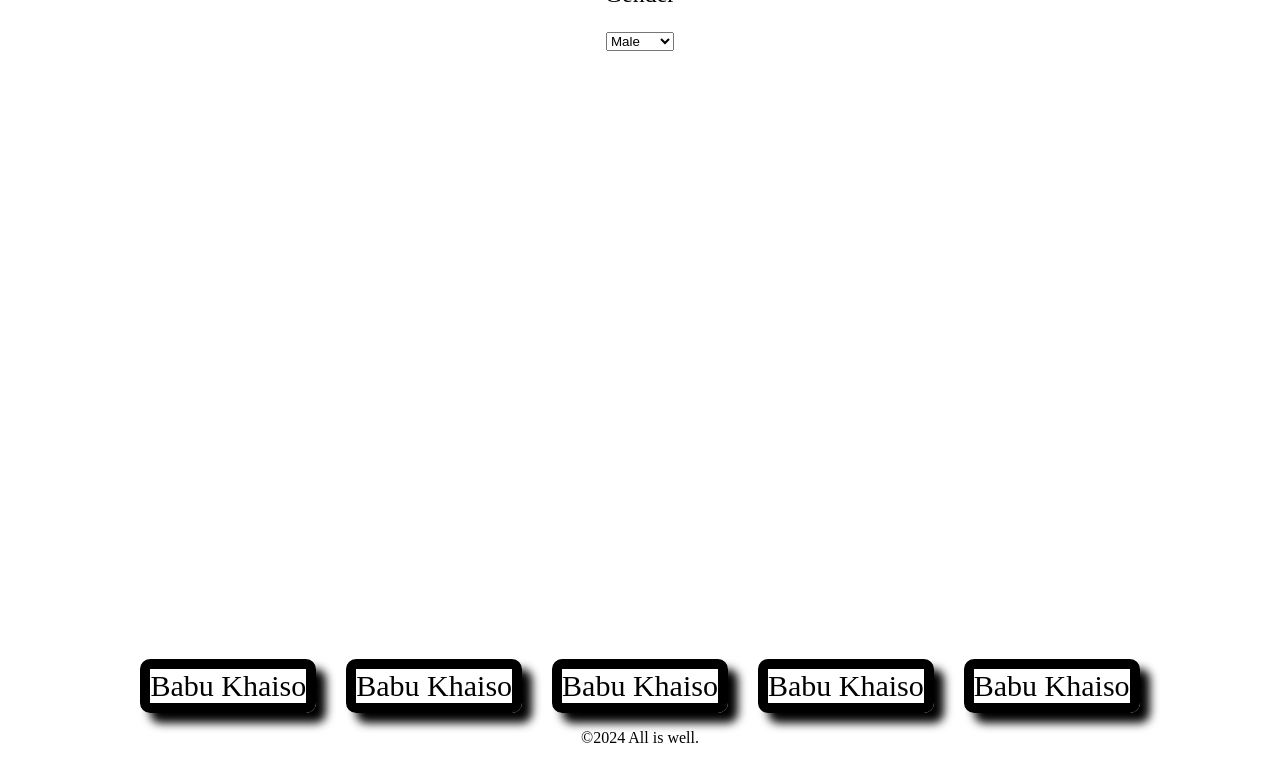
==== commit 8d2f4ffa: "border removed and navigation background fixed" ====
--- a/index.html
+++ b/index.html
@@ -8,11 +8,11 @@
     <title>Safin's Website</title>
     <link rel="stylesheet" href="style.css">
 </head>
-<body><div>
-    <img src="licensed-image.jpg" alt="">
-    <header id="nav-bg-img">
-        
+<body><div id="nav-bg-img">
+    
+   
         <nav class="navigation-bar">
+            
             <ul class="first-three">                <li><a href="https://lh4.googleusercontent.com/proxy/v1Wdevp8mhg9aJlj54BKhjoPoRNLS_tbBX9Xky_tD5xveoHpwlW1k8zqFeaOGdZ6QMegIuy0GpU3fyIV5kY_n-kcK5vbFTVL8yssZ-4zGS1zYEEc2CpP0D5Kq6JPd0Hv2NAMqw"><b>Home</b></a></li>
                 <li><a href="https://encrypted-tbn0.gstatic.com/images?q=tbn:ANd9GcSo-8mjNae1LgYBU88Gi7bBDrqhJm6sW-gtSw&s"><b>About</b></a></li>
                 <li><a href="https://encrypted-tbn0.gstatic.com/images?q=tbn:ANd9GcTFYBenEjBP8RnsSHx1KmtR3Q2F3TvEbZ5gXw&s"><b>Contact Us</b></a> </li></ul>
@@ -40,7 +40,7 @@
                              
                     </ul>
                     
-                </nav></div></header></div>
+                </nav></div></div>
     <section class="align-everything"><main class="centered"><article><h2>ঘূর্ণিঝড় সিত্রাং ঠিক কতটা ক্ষয়ক্ষতির মুখে পড়ল বাংলাদেশ?</h2><img src="https://i0.wp.com/www.memelate.com/wp-content/uploads/2022/10/Sitrang-Cyclone-Meme-Template-Coxsbazar.png?fit=450%2C338&ssl=1" alt=""><p> <time datetime="07-08-2000">Published On: 07 October 2000</time></p></article>
     <h2>চোরের দশ দিন গেরস্তের এক দিন</h2><img width="35%" src="https://i0.wp.com/www.memelate.com/wp-content/uploads/2022/11/chor-dancer-somoy-news.png?fit=1020%2C561&ssl=1" alt=""></main>
     <h1 class="centered">Hello World</h1>
--- a/style.css
+++ b/style.css
@@ -80,22 +80,23 @@
 
 .child {border: 10px solid;border-radius: 10px;box-shadow: 10px 10px 10px;animation: color 5s infinite linear;}
 
-.navigation-bar{position: relative;display: flex;justify-content: end;}
+.navigation-bar{position: relative;display: flex}
 
 .first-three{color: #ffffff; position: absolute;left: 40%;font-size: xx-large;top: -40%;color: whitesmoke;}
 .textbox{width: 20%;margin: auto;}
 .textbox:hover{border-radius: 20%;border-color: #FF0000;border-width: 5px;color: green;}
 
-.align-everything{border: 1px solid black;display: flex;flex-direction: column;}
+.align-everything{display: flex;flex-direction: column;}
 
-.centered{border: solid red;display: flex;align-items: center;justify-content: space-evenly;flex-direction: column;}
+.centered{display: flex;align-items: center;justify-content: space-evenly;flex-direction: column;}
 
 
-#nav-bg-img{border: solid black;transform: translateY(-100px);}
+
+#nav-bg-img{background-size: cover;background-image: url('licensed-image.jpg');}
 
 .first-three :visited {color: #ffffff;}
 
-#navigation-bar-img{object-fit: cover;}
+
 
 #dropdown-color {color: #ffffff;}
 
